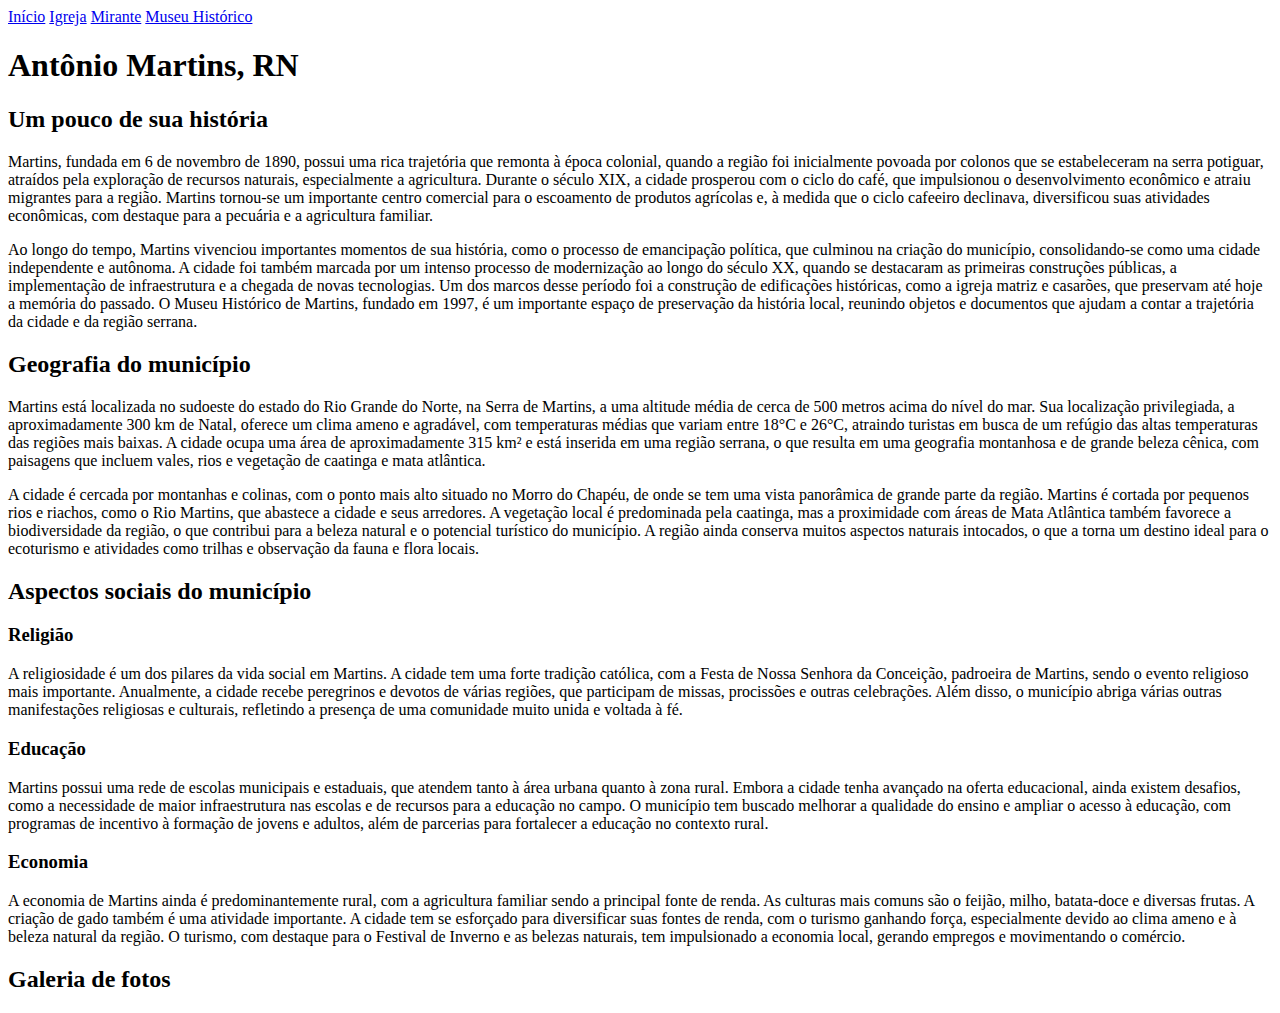
==== index.html @ aad53b94 "Páginas HTML para o site" ====
<!DOCTYPE html>
<html lang="pt-br">
<head>
    <meta charset="UTF-8">
    <meta name="viewport" content="width=device-width, initial-scale=1.0">
    <title>Bem-vindo a Antônio Martins</title>
</head>
<body> <!-- Página inicial com o carrosel e mostrando um pouco da cidade-->
    <section id="navegacao" class="navegacao">
        <nav>
            <a href="index.html">Início</a>
            <a href="igreja.html">Igreja</a>
            <a href="mirante.html">Mirante</a>
            <a href="museu.html">Museu Histórico</a>
        </nav>
    </section>
    <main>
        <h1>Antônio Martins, RN</h1>
        <h2>Um pouco de sua história</h2>
        <p>Martins, fundada em 6 de novembro de 1890, possui uma rica trajetória que remonta à época colonial, quando a região foi inicialmente povoada por colonos que se estabeleceram na serra potiguar, atraídos pela exploração de recursos naturais, especialmente a agricultura. 
            Durante o século XIX, a cidade prosperou com o ciclo do café, que impulsionou o desenvolvimento econômico e atraiu migrantes para a região. 
            Martins tornou-se um importante centro comercial para o escoamento de produtos agrícolas e, à medida que o ciclo cafeeiro declinava, diversificou suas atividades econômicas, com destaque para a pecuária e a agricultura familiar.</p>

        <p>Ao longo do tempo, Martins vivenciou importantes momentos de sua história, como o processo de emancipação política, que culminou na criação do município, consolidando-se como uma cidade independente e autônoma. 
            A cidade foi também marcada por um intenso processo de modernização ao longo do século XX, quando se destacaram as primeiras construções públicas, a implementação de infraestrutura e a chegada de novas tecnologias. 
            Um dos marcos desse período foi a construção de edificações históricas, como a igreja matriz e casarões, que preservam até hoje a memória do passado. 
            O Museu Histórico de Martins, fundado em 1997, é um importante espaço de preservação da história local, reunindo objetos e documentos que ajudam a contar a trajetória da cidade e da região serrana.</p>
    </main>
    <section>
        <h2>Geografia do município</h2>
        <p>Martins está localizada no sudoeste do estado do Rio Grande do Norte, na Serra de Martins, a uma altitude média de cerca de 500 metros acima do nível do mar. 
            Sua localização privilegiada, a aproximadamente 300 km de Natal, oferece um clima ameno e agradável, com temperaturas médias que variam entre 18°C e 26°C, atraindo turistas em busca de um refúgio das altas temperaturas das regiões mais baixas. 
            A cidade ocupa uma área de aproximadamente 315 km² e está inserida em uma região serrana, o que resulta em uma geografia montanhosa e de grande beleza cênica, com paisagens que incluem vales, rios e vegetação de caatinga e mata atlântica.</p>
        <p>A cidade é cercada por montanhas e colinas, com o ponto mais alto situado no Morro do Chapéu, de onde se tem uma vista panorâmica de grande parte da região. Martins é cortada por pequenos rios e riachos, como o Rio Martins, que abastece a cidade e seus arredores. 
            A vegetação local é predominada pela caatinga, mas a proximidade com áreas de Mata Atlântica também favorece a biodiversidade da região, o que contribui para a beleza natural e o potencial turístico do município. 
            A região ainda conserva muitos aspectos naturais intocados, o que a torna um destino ideal para o ecoturismo e atividades como trilhas e observação da fauna e flora locais.</p>
    </section>

    <section>
        <h2>Aspectos sociais do município</h2>
        <h3>Religião</h3>
        <p>A religiosidade é um dos pilares da vida social em Martins. A cidade tem uma forte tradição católica, com a Festa de Nossa Senhora da Conceição, padroeira de Martins, sendo o evento religioso mais importante. 
            Anualmente, a cidade recebe peregrinos e devotos de várias regiões, que participam de missas, procissões e outras celebrações. 
            Além disso, o município abriga várias outras manifestações religiosas e culturais, refletindo a presença de uma comunidade muito unida e voltada à fé.</p>
        <h3>Educação</h3>
        <p>Martins possui uma rede de escolas municipais e estaduais, que atendem tanto à área urbana quanto à zona rural. 
            Embora a cidade tenha avançado na oferta educacional, ainda existem desafios, como a necessidade de maior infraestrutura nas escolas e de recursos para a educação no campo. 
            O município tem buscado melhorar a qualidade do ensino e ampliar o acesso à educação, com programas de incentivo à formação de jovens e adultos, além de parcerias para fortalecer a educação no contexto rural.</p>
        <h3>Economia</h3>
        <p>A economia de Martins ainda é predominantemente rural, com a agricultura familiar sendo a principal fonte de renda. 
            As culturas mais comuns são o feijão, milho, batata-doce e diversas frutas. A criação de gado também é uma atividade importante. 
            A cidade tem se esforçado para diversificar suas fontes de renda, com o turismo ganhando força, especialmente devido ao clima ameno e à beleza natural da região. 
            O turismo, com destaque para o Festival de Inverno e as belezas naturais, tem impulsionado a economia local, gerando empregos e movimentando o comércio.</p>
    </section>

    <section id="carrosel_fotos" class="carrosel_fotos">
        <h2>Galeria de fotos</h2>
    </section>
</body>
</html>
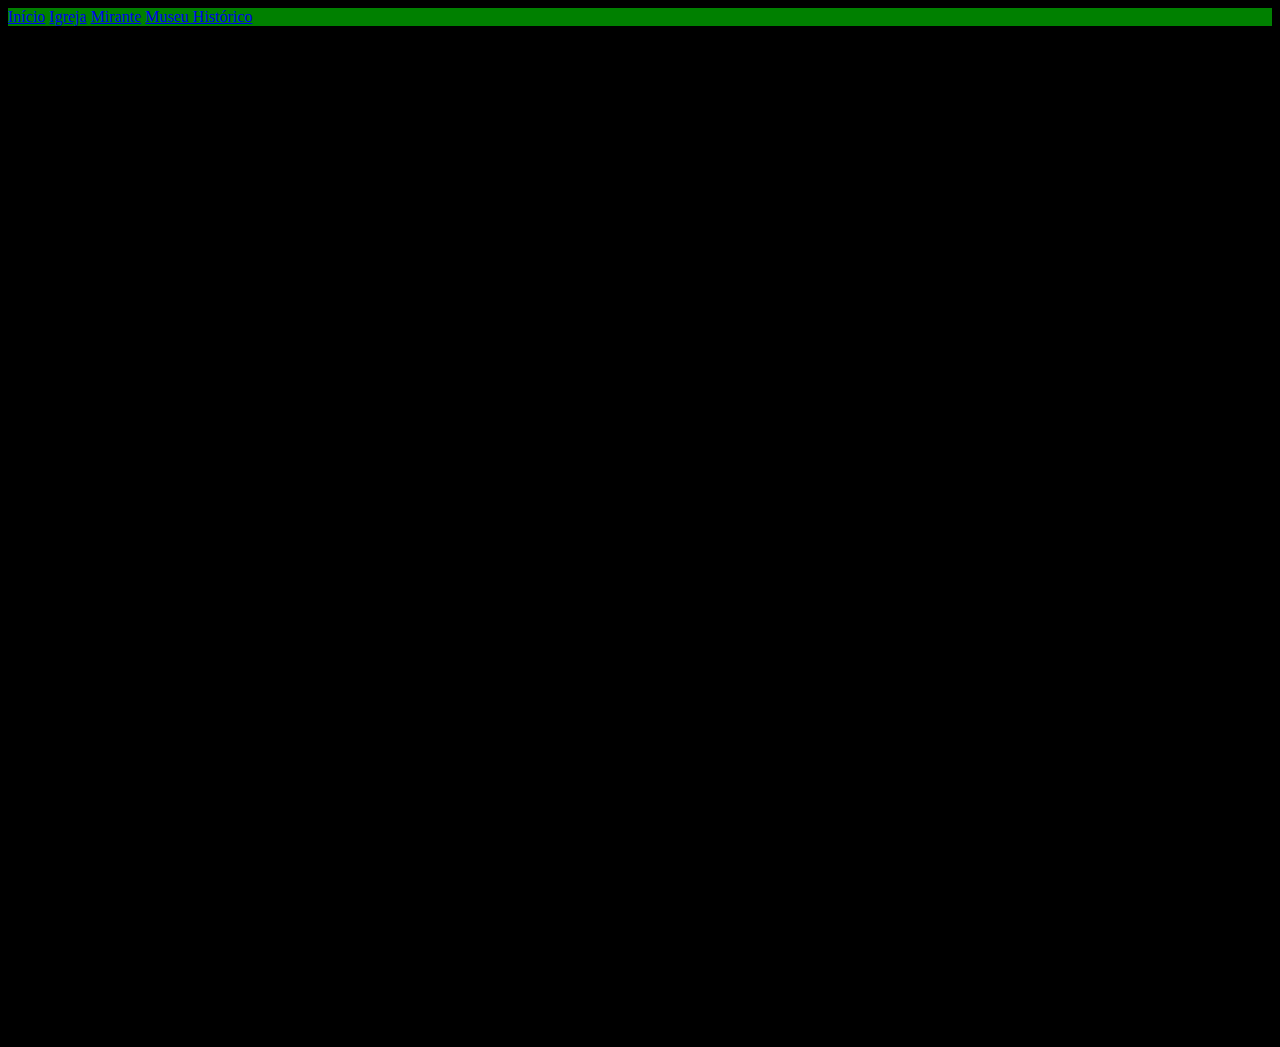
==== commit 817d66e2: "Páginas do HTML" ====
--- a/index.html
+++ b/index.html
@@ -3,7 +3,9 @@
 <head>
     <meta charset="UTF-8">
     <meta name="viewport" content="width=device-width, initial-scale=1.0">
-    <title>Bem-vindo a Antônio Martins</title>
+    <title>Martins | RN</title>
+    <link rel="stylesheet" href="estilowooo.css">
+    <link rel="stylesheet" href="https://cdn-icons-png.flaticon.com/256/826/826019.png">
 </head>
 <body> <!-- Página inicial com o carrosel e mostrando um pouco da cidade-->
     <section id="navegacao" class="navegacao">
@@ -15,46 +17,55 @@
         </nav>
     </section>
     <main>
-        <h1>Antônio Martins, RN</h1>
-        <h2>Um pouco de sua história</h2>
-        <p>Martins, fundada em 6 de novembro de 1890, possui uma rica trajetória que remonta à época colonial, quando a região foi inicialmente povoada por colonos que se estabeleceram na serra potiguar, atraídos pela exploração de recursos naturais, especialmente a agricultura. 
-            Durante o século XIX, a cidade prosperou com o ciclo do café, que impulsionou o desenvolvimento econômico e atraiu migrantes para a região. 
-            Martins tornou-se um importante centro comercial para o escoamento de produtos agrícolas e, à medida que o ciclo cafeeiro declinava, diversificou suas atividades econômicas, com destaque para a pecuária e a agricultura familiar.</p>
+        <section>
+            <h1>Martins, RN</h1>
+            <h2>Um pouco de sua história</h2>
+            <p>Martins, fundada em 6 de novembro de 1890, possui uma rica trajetória que remonta à época colonial, quando a região foi inicialmente povoada por colonos que se estabeleceram na serra potiguar, atraídos pela exploração de recursos naturais, especialmente a agricultura. 
+                Durante o século XIX, a cidade prosperou com o ciclo do café, que impulsionou o desenvolvimento econômico e atraiu migrantes para a região. 
+                Martins tornou-se um importante centro comercial para o escoamento de produtos agrícolas e, à medida que o ciclo cafeeiro declinava, diversificou suas atividades econômicas, com destaque para a pecuária e a agricultura familiar.</p>
+    
+            <p>Ao longo do tempo, Martins vivenciou importantes momentos de sua história, como o processo de emancipação política, que culminou na criação do município, consolidando-se como uma cidade independente e autônoma. 
+                A cidade foi também marcada por um intenso processo de modernização ao longo do século XX, quando se destacaram as primeiras construções públicas, a implementação de infraestrutura e a chegada de novas tecnologias. 
+                Um dos marcos desse período foi a construção de edificações históricas, como a igreja matriz e casarões, que preservam até hoje a memória do passado. 
+                O Museu Histórico de Martins, fundado em 1997, é um importante espaço de preservação da história local, reunindo objetos e documentos que ajudam a contar a trajetória da cidade e da região serrana.</p>
+    
+            <h2>Geografia do município</h2>
+            <p>Martins está localizada no sudoeste do estado do Rio Grande do Norte, na Serra de Martins, a uma altitude média de cerca de 500 metros acima do nível do mar. 
+                Sua localização privilegiada, a aproximadamente 300 km de Natal, oferece um clima ameno e agradável, com temperaturas médias que variam entre 18°C e 26°C, atraindo turistas em busca de um refúgio das altas temperaturas das regiões mais baixas. 
+                A cidade ocupa uma área de aproximadamente 315 km² e está inserida em uma região serrana, o que resulta em uma geografia montanhosa e de grande beleza cênica, com paisagens que incluem vales, rios e vegetação de caatinga e mata atlântica.</p>
+            <p>A cidade é cercada por montanhas e colinas, com o ponto mais alto situado no Morro do Chapéu, de onde se tem uma vista panorâmica de grande parte da região. Martins é cortada por pequenos rios e riachos, como o Rio Martins, que abastece a cidade e seus arredores. 
+                A vegetação local é predominada pela caatinga, mas a proximidade com áreas de Mata Atlântica também favorece a biodiversidade da região, o que contribui para a beleza natural e o potencial turístico do município. 
+                A região ainda conserva muitos aspectos naturais intocados, o que a torna um destino ideal para o ecoturismo e atividades como trilhas e observação da fauna e flora locais.</p>
+        </section>
+    
+        <section>
+            <h2>Aspectos sociais do município</h2>
+            <h3>Religião</h3>
+            <p>A religiosidade é um dos pilares da vida social em Martins. A cidade tem uma forte tradição católica, com a Festa de Nossa Senhora da Conceição, padroeira de Martins, sendo o evento religioso mais importante. 
+                Anualmente, a cidade recebe peregrinos e devotos de várias regiões, que participam de missas, procissões e outras celebrações. 
+                Além disso, o município abriga várias outras manifestações religiosas e culturais, refletindo a presença de uma comunidade muito unida e voltada à fé.</p>
+            <h3>Educação</h3>
+            <p>Martins possui uma rede de escolas municipais e estaduais, que atendem tanto à área urbana quanto à zona rural. 
+                Embora a cidade tenha avançado na oferta educacional, ainda existem desafios, como a necessidade de maior infraestrutura nas escolas e de recursos para a educação no campo. 
+                O município tem buscado melhorar a qualidade do ensino e ampliar o acesso à educação, com programas de incentivo à formação de jovens e adultos, além de parcerias para fortalecer a educação no contexto rural.</p>
+            <h3>Economia</h3>
+            <p>A economia de Martins ainda é predominantemente rural, com a agricultura familiar sendo a principal fonte de renda. 
+                As culturas mais comuns são o feijão, milho, batata-doce e diversas frutas. A criação de gado também é uma atividade importante. 
+                A cidade tem se esforçado para diversificar suas fontes de renda, com o turismo ganhando força, especialmente devido ao clima ameno e à beleza natural da região. 
+                O turismo, com destaque para o Festival de Inverno e as belezas naturais, tem impulsionado a economia local, gerando empregos e movimentando o comércio.</p>
+        </section>
+    
+    </main>
+    
+    <section id="carrossel_fotos" class="carrossel_fotos">
+        <h2>Galeria de fotos</h2>
+        <figure>
 
-        <p>Ao longo do tempo, Martins vivenciou importantes momentos de sua história, como o processo de emancipação política, que culminou na criação do município, consolidando-se como uma cidade independente e autônoma. 
-            A cidade foi também marcada por um intenso processo de modernização ao longo do século XX, quando se destacaram as primeiras construções públicas, a implementação de infraestrutura e a chegada de novas tecnologias. 
-            Um dos marcos desse período foi a construção de edificações históricas, como a igreja matriz e casarões, que preservam até hoje a memória do passado. 
-            O Museu Histórico de Martins, fundado em 1997, é um importante espaço de preservação da história local, reunindo objetos e documentos que ajudam a contar a trajetória da cidade e da região serrana.</p>
-    </main>
-    <section>
-        <h2>Geografia do município</h2>
-        <p>Martins está localizada no sudoeste do estado do Rio Grande do Norte, na Serra de Martins, a uma altitude média de cerca de 500 metros acima do nível do mar. 
-            Sua localização privilegiada, a aproximadamente 300 km de Natal, oferece um clima ameno e agradável, com temperaturas médias que variam entre 18°C e 26°C, atraindo turistas em busca de um refúgio das altas temperaturas das regiões mais baixas. 
-            A cidade ocupa uma área de aproximadamente 315 km² e está inserida em uma região serrana, o que resulta em uma geografia montanhosa e de grande beleza cênica, com paisagens que incluem vales, rios e vegetação de caatinga e mata atlântica.</p>
-        <p>A cidade é cercada por montanhas e colinas, com o ponto mais alto situado no Morro do Chapéu, de onde se tem uma vista panorâmica de grande parte da região. Martins é cortada por pequenos rios e riachos, como o Rio Martins, que abastece a cidade e seus arredores. 
-            A vegetação local é predominada pela caatinga, mas a proximidade com áreas de Mata Atlântica também favorece a biodiversidade da região, o que contribui para a beleza natural e o potencial turístico do município. 
-            A região ainda conserva muitos aspectos naturais intocados, o que a torna um destino ideal para o ecoturismo e atividades como trilhas e observação da fauna e flora locais.</p>
+        </figure>
     </section>
 
-    <section>
-        <h2>Aspectos sociais do município</h2>
-        <h3>Religião</h3>
-        <p>A religiosidade é um dos pilares da vida social em Martins. A cidade tem uma forte tradição católica, com a Festa de Nossa Senhora da Conceição, padroeira de Martins, sendo o evento religioso mais importante. 
-            Anualmente, a cidade recebe peregrinos e devotos de várias regiões, que participam de missas, procissões e outras celebrações. 
-            Além disso, o município abriga várias outras manifestações religiosas e culturais, refletindo a presença de uma comunidade muito unida e voltada à fé.</p>
-        <h3>Educação</h3>
-        <p>Martins possui uma rede de escolas municipais e estaduais, que atendem tanto à área urbana quanto à zona rural. 
-            Embora a cidade tenha avançado na oferta educacional, ainda existem desafios, como a necessidade de maior infraestrutura nas escolas e de recursos para a educação no campo. 
-            O município tem buscado melhorar a qualidade do ensino e ampliar o acesso à educação, com programas de incentivo à formação de jovens e adultos, além de parcerias para fortalecer a educação no contexto rural.</p>
-        <h3>Economia</h3>
-        <p>A economia de Martins ainda é predominantemente rural, com a agricultura familiar sendo a principal fonte de renda. 
-            As culturas mais comuns são o feijão, milho, batata-doce e diversas frutas. A criação de gado também é uma atividade importante. 
-            A cidade tem se esforçado para diversificar suas fontes de renda, com o turismo ganhando força, especialmente devido ao clima ameno e à beleza natural da região. 
-            O turismo, com destaque para o Festival de Inverno e as belezas naturais, tem impulsionado a economia local, gerando empregos e movimentando o comércio.</p>
-    </section>
-
-    <section id="carrosel_fotos" class="carrosel_fotos">
-        <h2>Galeria de fotos</h2>
+    <section id="rodape" class="rodape">
+        <p>mamae acabei</p>
     </section>
 </body>
 </html>--- a/estilowooo.css
+++ b/estilowooo.css
@@ -0,0 +1,7 @@
+body {
+  background-color: black;
+}
+
+nav {
+  background-color: green;
+}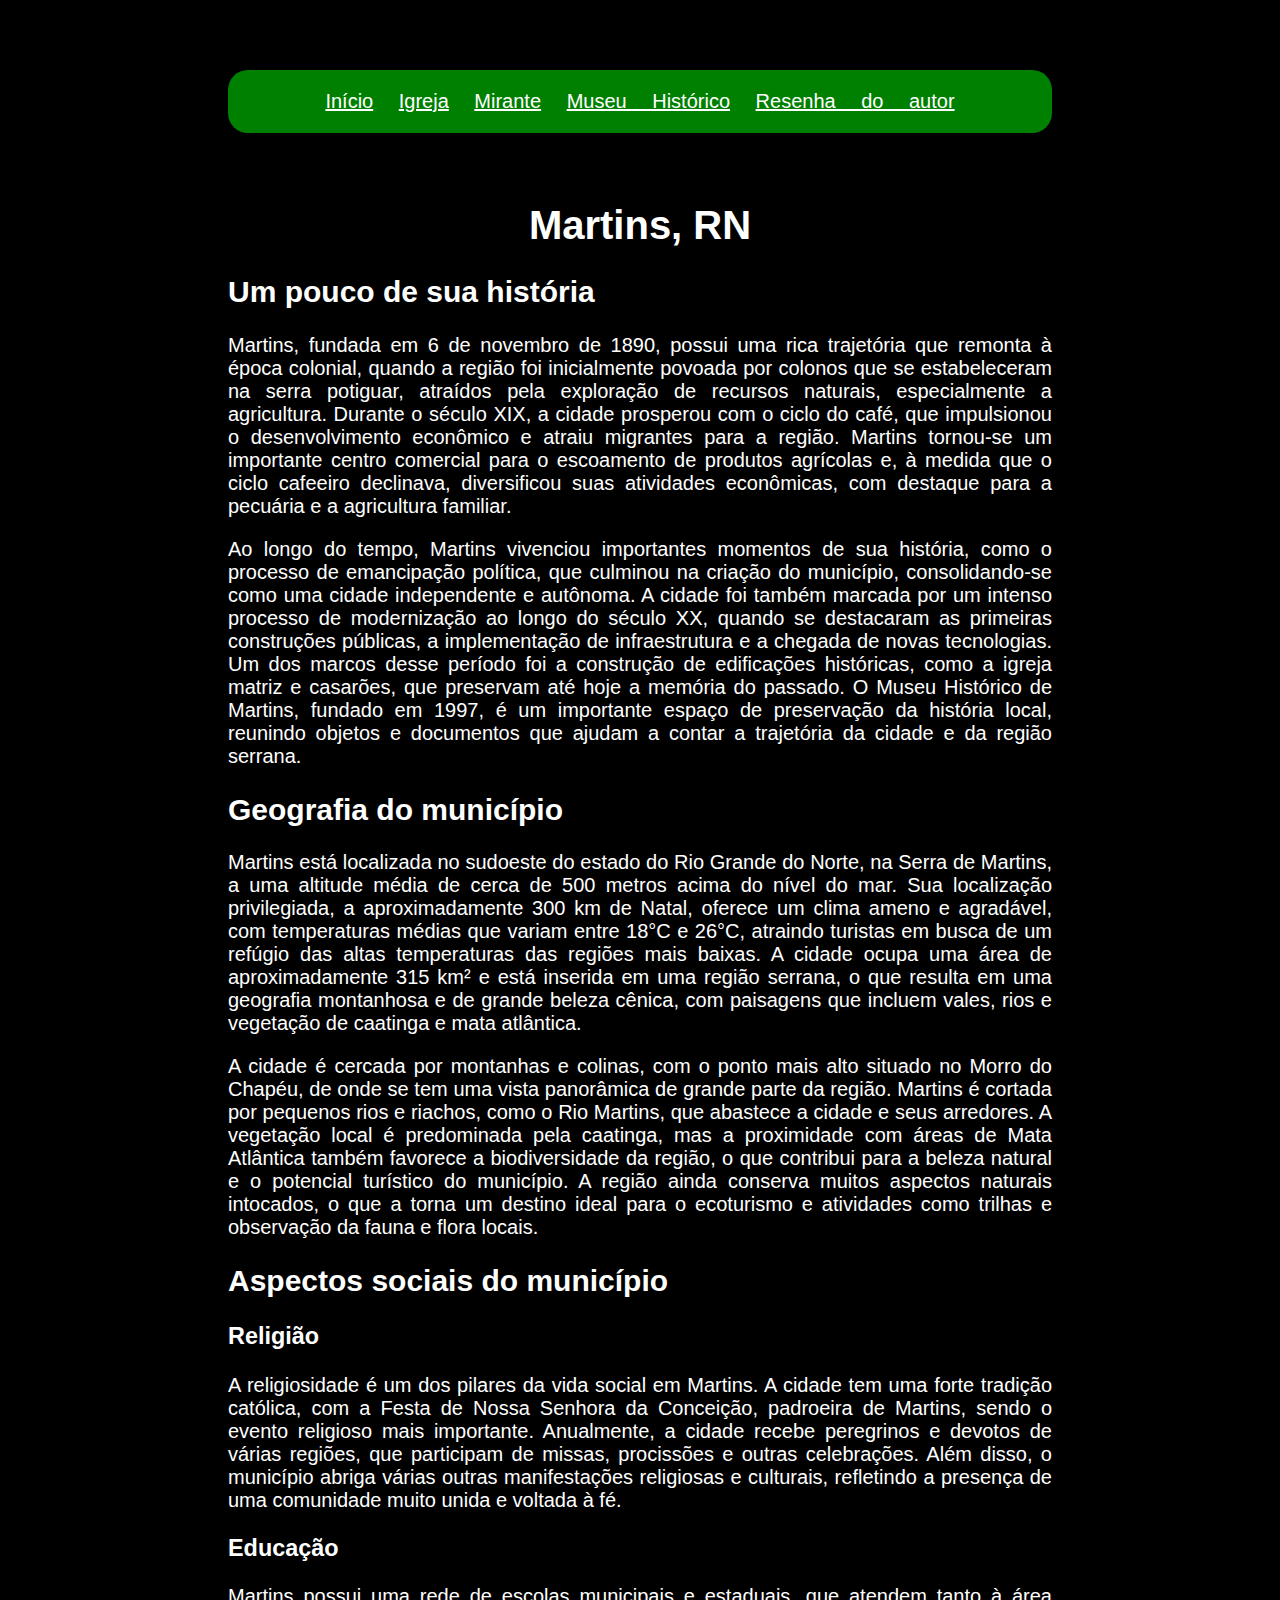
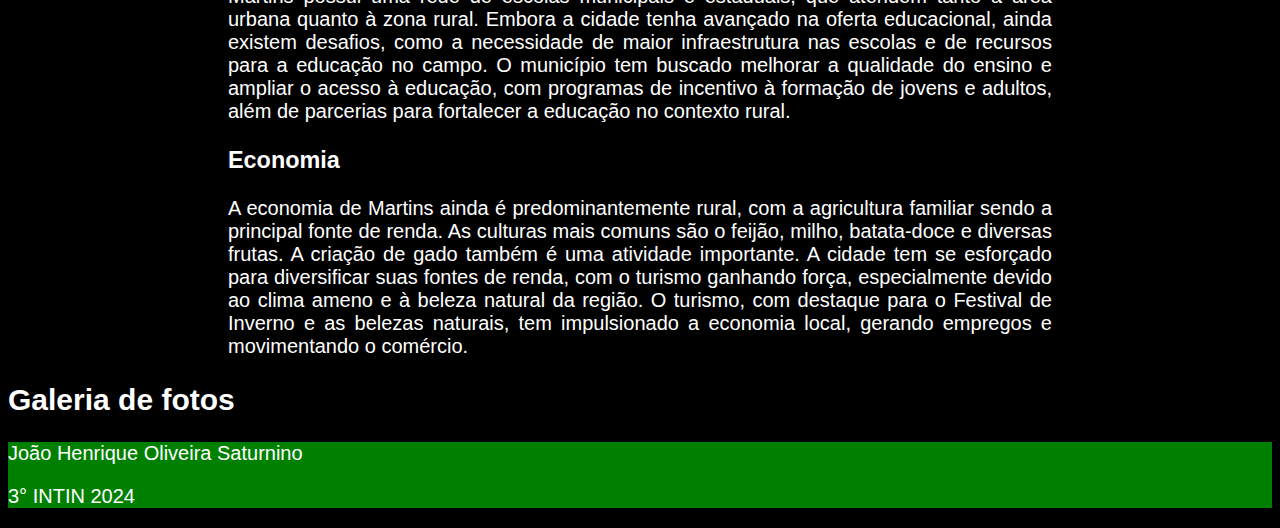
==== commit 167bfd13: "Páginas HTML" ====
--- a/index.html
+++ b/index.html
@@ -14,6 +14,7 @@
             <a href="igreja.html">Igreja</a>
             <a href="mirante.html">Mirante</a>
             <a href="museu.html">Museu Histórico</a>
+            <a href="resenha.html">Resenha do autor</a>
         </nav>
     </section>
     <main>
@@ -64,8 +65,9 @@
         </figure>
     </section>
 
-    <section id="rodape" class="rodape">
-        <p>mamae acabei</p>
-    </section>
+    <footer id="rodape" class="rodape">
+        <p>João Henrique Oliveira Saturnino</p>
+        <p>3° INTIN 2024</p>
+    </footer>
 </body>
 </html>--- a/estilowooo.css
+++ b/estilowooo.css
@@ -1,7 +1,46 @@
 body {
   background-color: black;
+  color: white;
+  text-align: justify;
+  font-family:'Gill Sans', 'Gill Sans MT', Calibri, 'Trebuchet MS', sans-serif;
+  font-size: 20px;
+}
+
+main {
+  margin-top: 70px;
+  margin-inline: 220px;
 }
 
 nav {
   background-color: green;
+  text-align: center;
+  padding: 20px;
+  border-radius: 20px;
+  word-spacing: 20px;
+  margin-top: 70px;
+  margin-inline: 220px;
+}
+
+nav>a{
+  color: white;
+  font-family: Impact, Haettenschweiler, 'Arial Narrow Bold', sans-serif;
+}
+
+h1 {
+  text-align: center;
+  font-size: 40px;
+}
+
+.rodape {
+  background-color: green;
+  margin-inline: 0;
+}
+
+.carrosel_fotos {
+  align-items: center;
+  text-align: center;
+}
+
+.carrosel_fotos>h2 {
+  text-align: center;
 }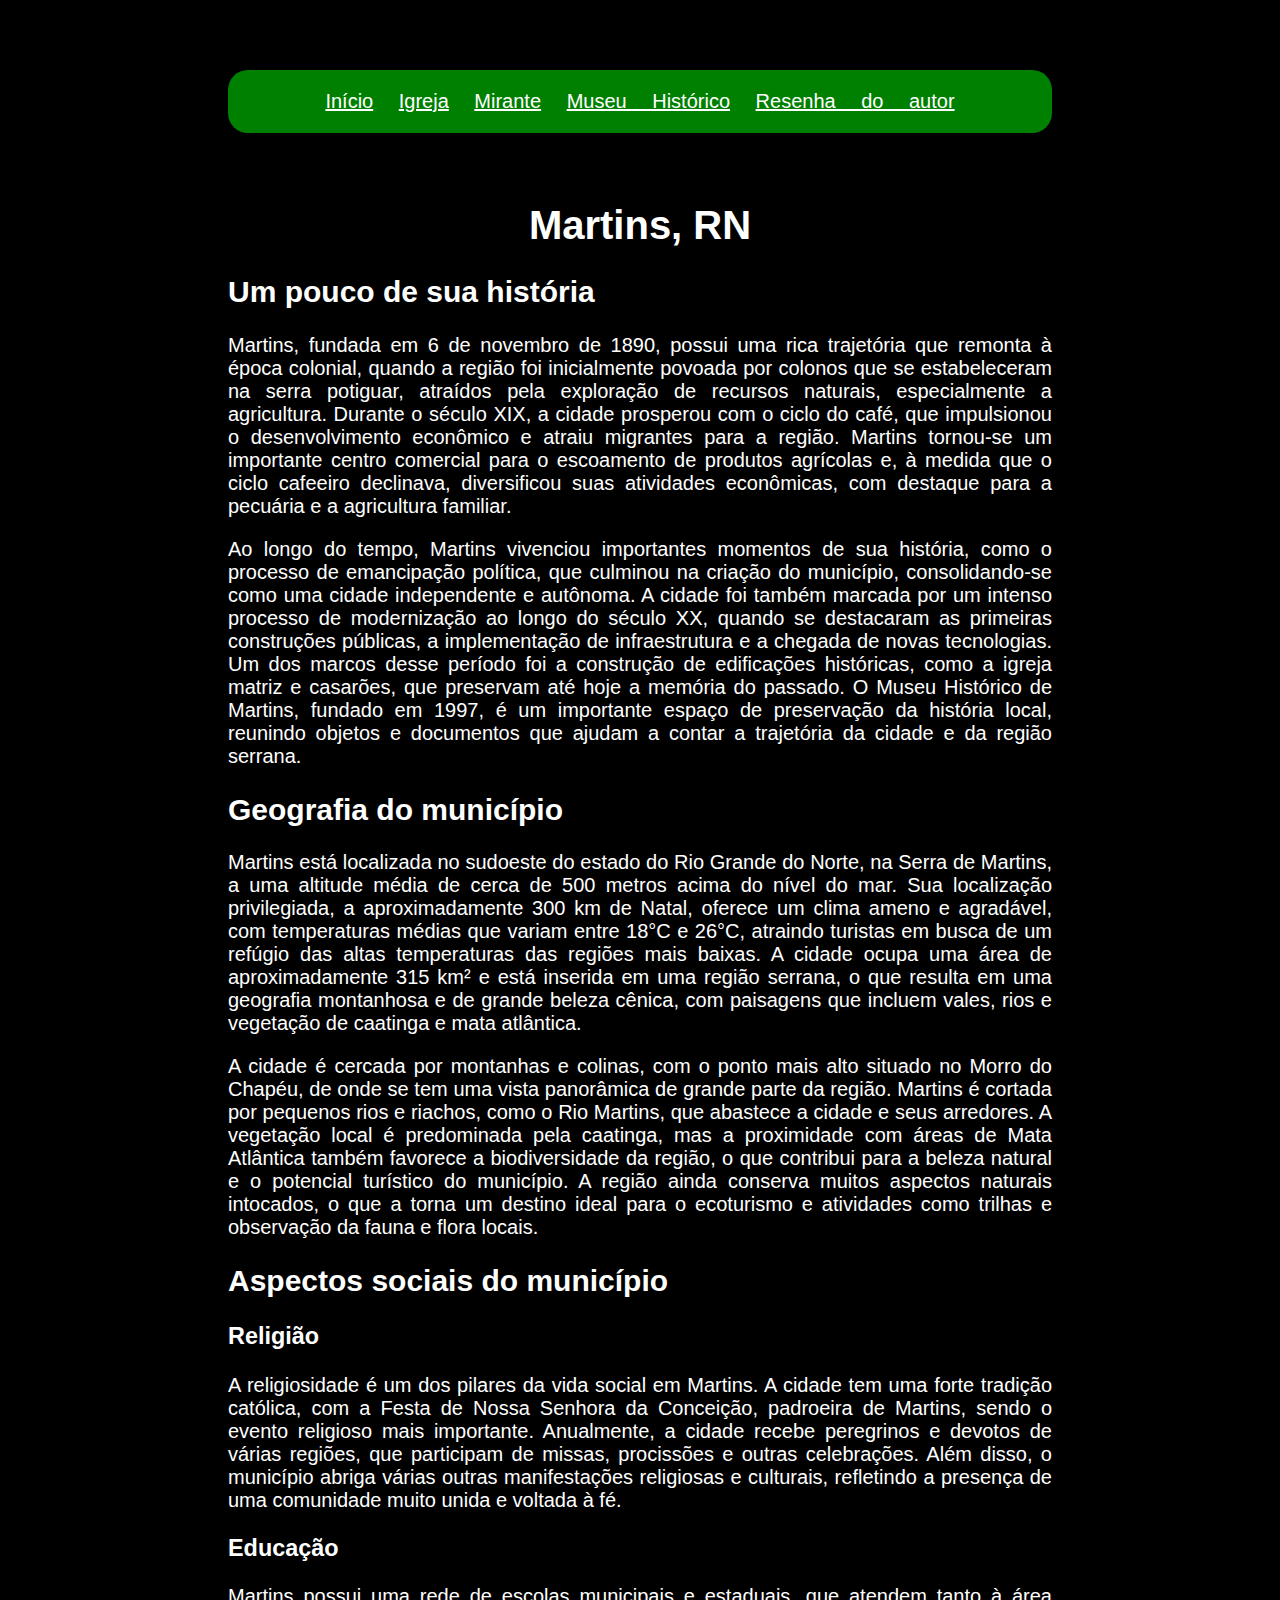
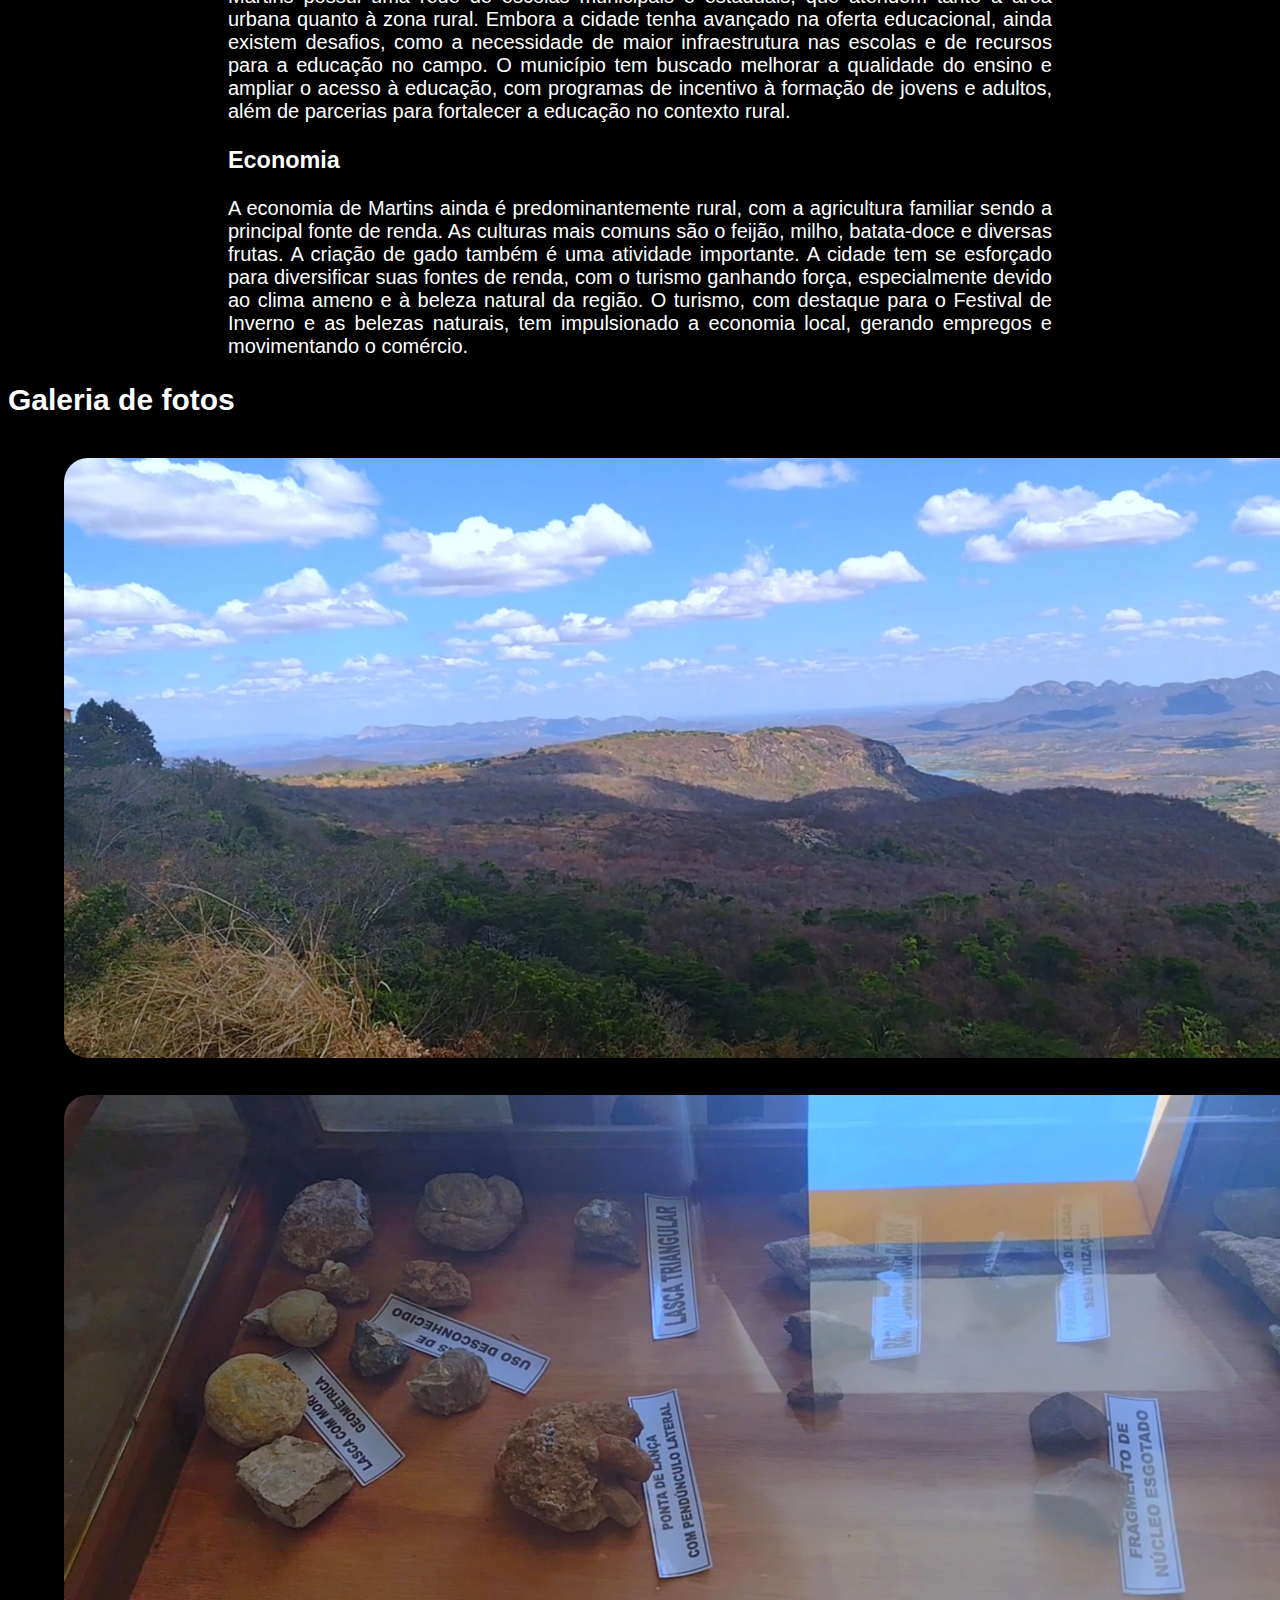
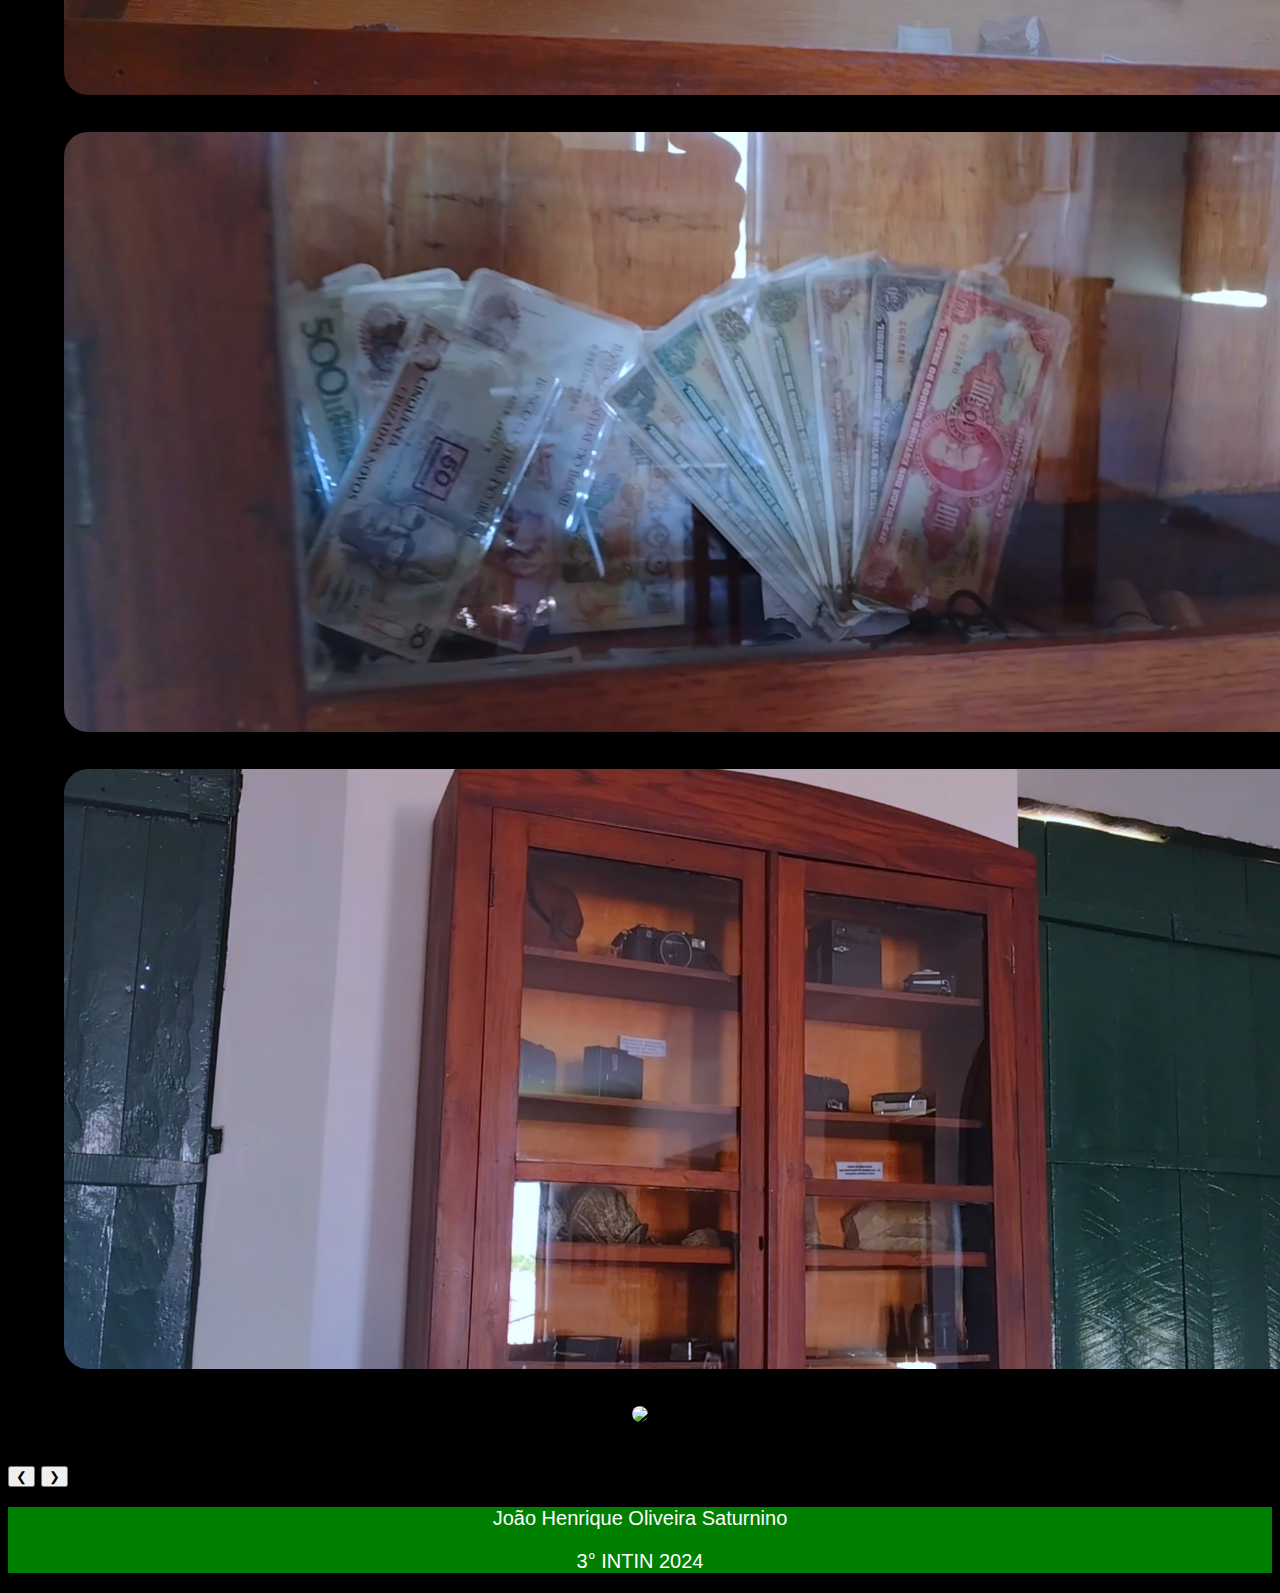
==== commit 66777f3a: "Atualizando a página principal" ====
--- a/index.html
+++ b/index.html
@@ -60,14 +60,28 @@
     
     <section id="carrossel_fotos" class="carrossel_fotos">
         <h2>Galeria de fotos</h2>
-        <figure>
+        <figure class="carrossel_imagens">
+            <img src="Imagens/Mirante.png">
+            <img src="Imagens/Artigos geológicos.png">
+            <img src="Imagens/Foto do meu avô.png">
+            <img src="Imagens/Armário antigo.png">
+            <img src="Imagens/IMG_20241119_122256811_HDR.jpg">
+        </figure>
 
-        </figure>
+        <button class="prev">❮</button>
+        <button class="next">❯</button>
+        <div class="indicadores">
+            <span class="indicador"></span>
+            <span class="indicador"></span>
+            <span class="indicador"></span>
+        </div>
     </section>
 
     <footer id="rodape" class="rodape">
         <p>João Henrique Oliveira Saturnino</p>
         <p>3° INTIN 2024</p>
     </footer>
+
+    <script src="embarquenessecarrossel.js"></script>
 </body>
 </html>--- a/estilowooo.css
+++ b/estilowooo.css
@@ -34,6 +34,7 @@
 .rodape {
   background-color: green;
   margin-inline: 0;
+  text-align: center;
 }
 
 .carrosel_fotos {
@@ -41,6 +42,19 @@
   text-align: center;
 }
 
-.carrosel_fotos>h2 {
+section>figure>img {
+  height: 600px;
+  object-fit: cover;
+  padding: 16px;
+  border-radius: 40px;
+  object-fit: cover;
+}
+
+section>figure {
+  align-items: center;
   text-align: center;
+}
+
+section>figure>figcaption {
+  font-size: 25px;
 }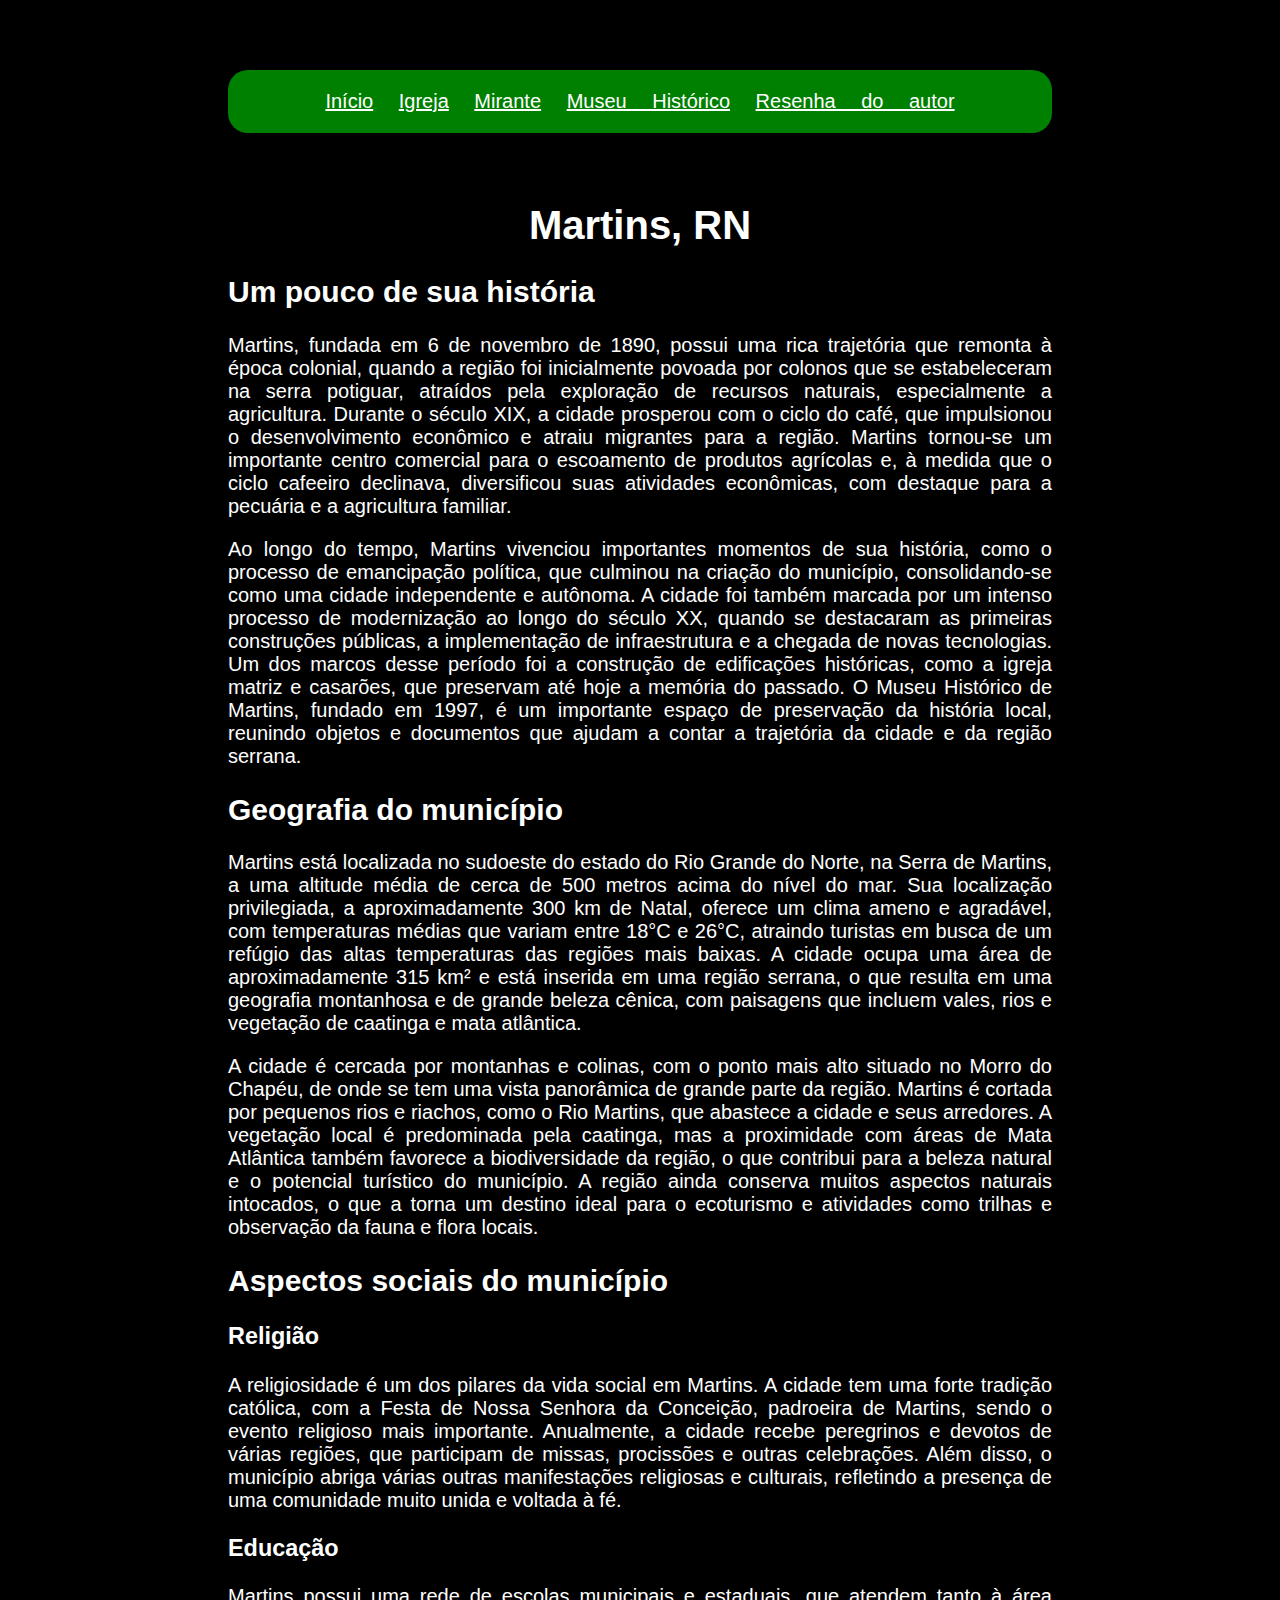
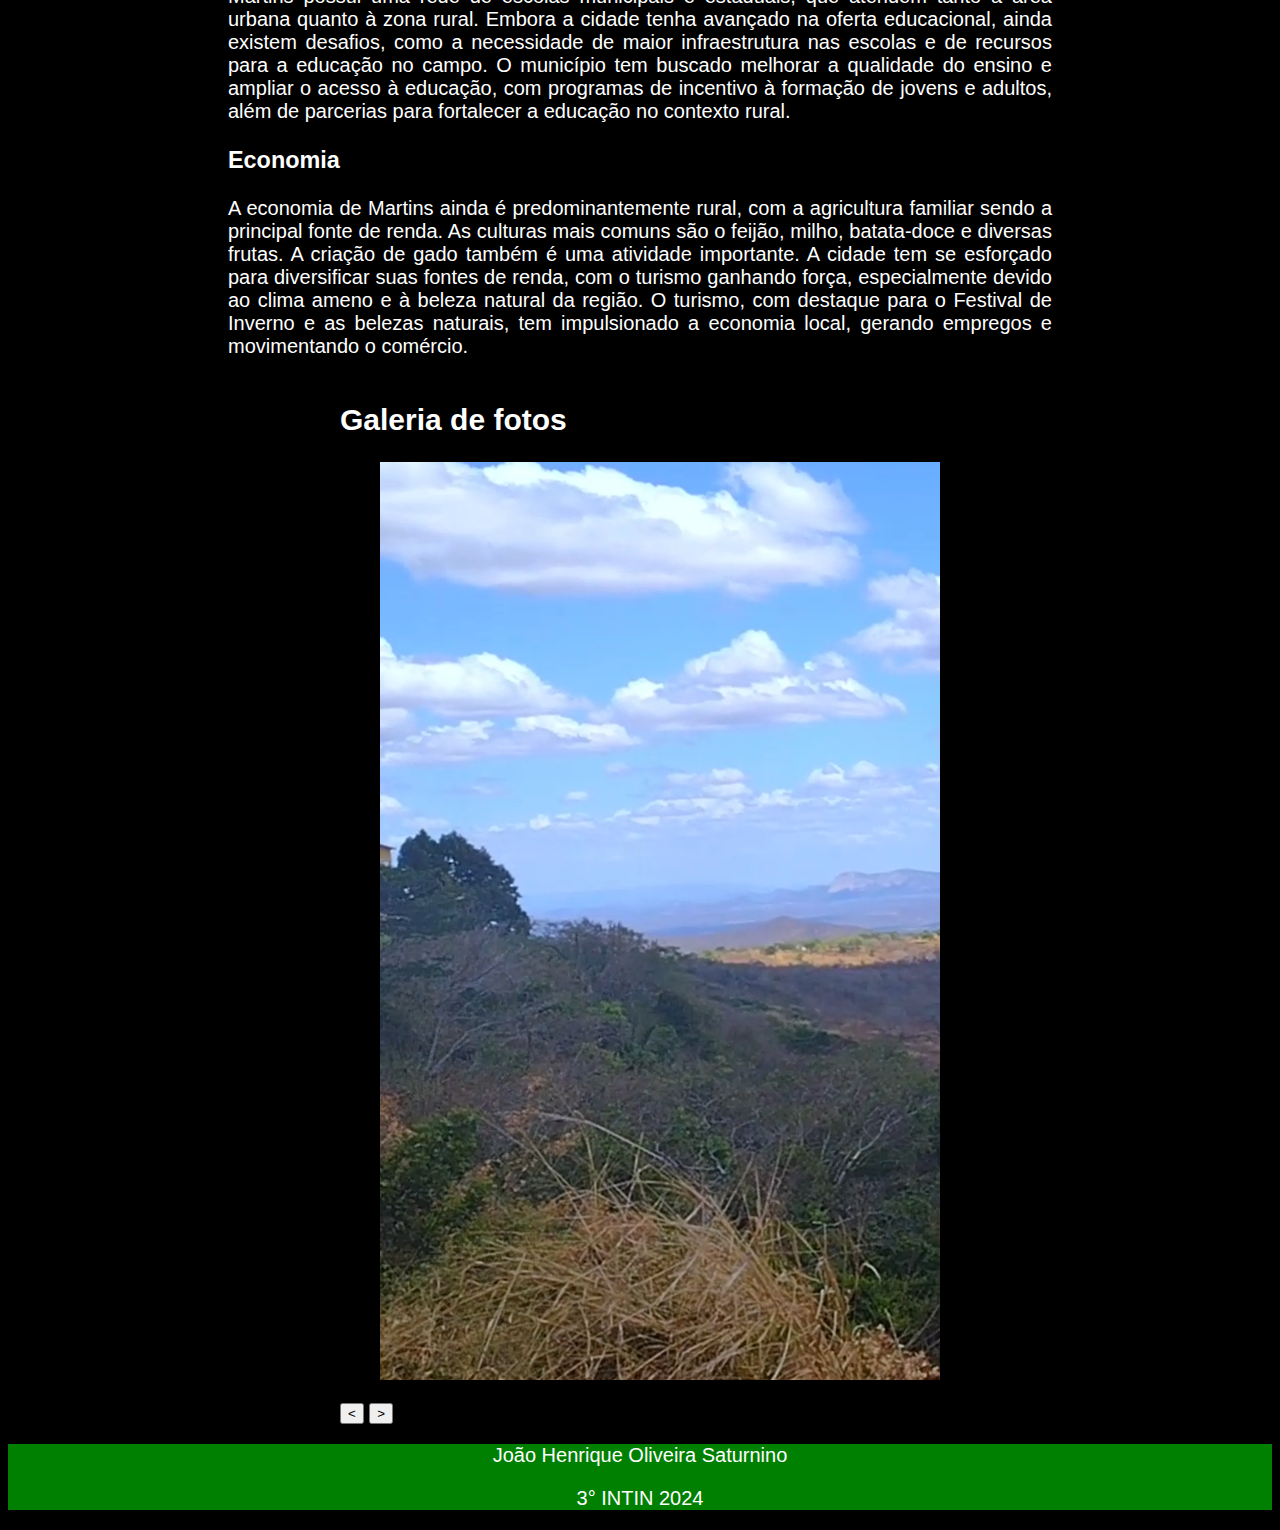
==== commit 08751ba6: "Atualizando a página inicial" ====
--- a/index.html
+++ b/index.html
@@ -60,21 +60,18 @@
     
     <section id="carrossel_fotos" class="carrossel_fotos">
         <h2>Galeria de fotos</h2>
-        <figure class="carrossel_imagens">
-            <img src="Imagens/Mirante.png">
-            <img src="Imagens/Artigos geológicos.png">
-            <img src="Imagens/Foto do meu avô.png">
-            <img src="Imagens/Armário antigo.png">
-            <img src="Imagens/IMG_20241119_122256811_HDR.jpg">
-        </figure>
+        <div class="carrossel">
+            <figure class="active">
+                <img src="Imagens/Mirante.png">
+                <img src="Imagens/Artigos geológicos.png">
+                <img src="Imagens/Foto do meu avô.png">
+                <img src="Imagens/Armário antigo.png">
+                <img src="Imagens/IMG_20241119_122256811_HDR.jpg">
+            </figure>
+        </div>
 
-        <button class="prev">❮</button>
-        <button class="next">❯</button>
-        <div class="indicadores">
-            <span class="indicador"></span>
-            <span class="indicador"></span>
-            <span class="indicador"></span>
-        </div>
+        <button class="nav anterior">&lt;</button>
+        <button class="nav proximo">&gt;</button>
     </section>
 
     <footer id="rodape" class="rodape">
--- a/estilowooo.css
+++ b/estilowooo.css
@@ -57,4 +57,66 @@
 
 section>figure>figcaption {
   font-size: 25px;
+}
+
+.carrosel_fotos>h2{
+  text-align: center;
+}
+
+.carrossel_fotos {
+  width: 100%;
+  max-width: 600px;
+  margin: auto;
+  overflow: hidden;
+  position: relative;
+}
+
+.carrossel_imagens {
+  display: flex;
+}
+
+.carrossel_imagens img {
+  width: 100%;
+  border-radius: 10px;
+}
+
+.prev, .next {
+  position: absolute;
+  top: 50%;
+  transform: translateY(-50%);
+  background-color: rgba(0, 0, 0, 0.5);
+  color: white;
+  border: none;
+  padding: 10px;
+  cursor: pointer;
+  font-size: 20px;
+}
+
+.prev {
+  left: 10px;
+}
+
+.next {
+  right: 10px;
+}
+
+.indicadores {
+  position: absolute;
+  bottom: 10px;
+  left: 50%;
+  transform: translateX(-50%);
+  display: flex;
+}
+
+.indicador {
+  height: 10px;
+  width: 10px;
+  margin: 0 5px;
+  background-color: #bbb;
+  border-radius: 50%;
+  transition: background-color 0.3s;
+}
+
+.indicador.active {
+  background-color: #717171;
 }